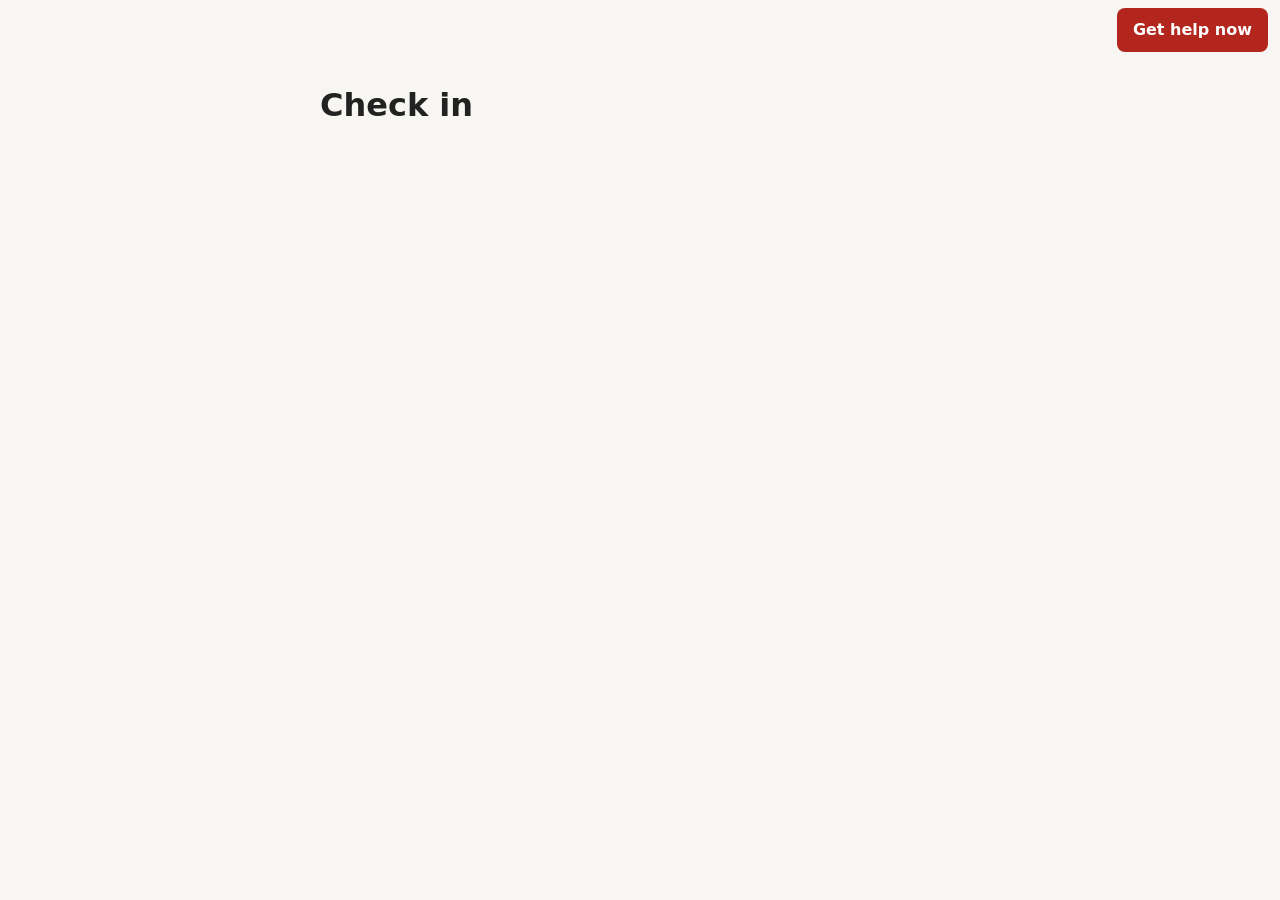
==== static/checkin.html @ 87d89432 "Add Fren session state machine with server-enforced limits Fixed stages (checkin, focus, reflection," ====
<!doctype html>
<html lang="en">
<head>
  <meta charset="utf-8">
  <meta name="viewport" content="width=device-width, initial-scale=1">
  <title>Fren - Check in</title>
  <link rel="stylesheet" href="/static/style.css">
</head>
<body>
  <!-- "Get help now": every Fren page includes this exact link. -->
  <a class="help-button" href="/help">Get help now</a>

  <main>
    <h1>Check in</h1>

    <!-- Shown when the participant's gap hasn't passed yet -->
    <section class="card" id="not-yet" hidden>
      <p>Your next Fren session is available from <strong id="next-time"></strong>.</p>
      <p class="muted">You chose this gap so Fren stays a small part of your week.</p>
    </section>

    <form class="card" id="checkin-form" hidden>
      <fieldset>
        <legend>How are you feeling right now?</legend>
        <div class="mood-scale">
          <label><input type="radio" name="mood" value="1" required>1<br>Very low</label>
          <label><input type="radio" name="mood" value="2">2<br>Low</label>
          <label><input type="radio" name="mood" value="3">3<br>Okay</label>
          <label><input type="radio" name="mood" value="4">4<br>Good</label>
          <label><input type="radio" name="mood" value="5">5<br>Very good</label>
        </div>
      </fieldset>
      <p class="muted">This starts a session of up to 10 minutes.</p>
      <button type="submit">Start session</button>
      <p class="notice" id="error" hidden></p>
    </form>
  </main>

  <script src="/static/common.js"></script>
  <script>
    async function setup() {
      const result = await api("/api/status");
      if (!result.ok) return;
      showDevWarnings(result.data.dev_warnings);

      if (result.data.open_session) {
        window.location.href = "/session";  // already in a session
      } else if (result.data.next_available_at) {
        document.getElementById("next-time").textContent =
          formatDateTime(result.data.next_available_at);
        document.getElementById("not-yet").hidden = false;
      } else {
        document.getElementById("checkin-form").hidden = false;
      }
    }

    document.getElementById("checkin-form").addEventListener("submit", async (event) => {
      event.preventDefault();
      const mood = Number(document.querySelector("input[name=mood]:checked").value);
      const result = await api("/api/session/start", { mood: mood });
      if (result.ok) {
        window.location.href = "/session";
      } else {
        showNotice(document.getElementById("error"), result.data.message || "Something went wrong.");
      }
    });

    setup();
  </script>
</body>
</html>
---- static/style.css ----
/* Fren styles - deliberately plain and calm. */

/* Anything with the "hidden" attribute stays hidden, whatever other rules say. */
[hidden] { display: none !important; }

body {
  font-family: system-ui, -apple-system, "Segoe UI", sans-serif;
  background: #f7f6f2;
  color: #222;
  margin: 0;
  line-height: 1.5;
}

main {
  max-width: 640px;
  margin: 0 auto;
  padding: 8px 16px 32px;
}

a { color: #1f5f8b; }

/* The "Get help now" button: on every page. It sits at the top-right and
   stays in view while scrolling ("sticky"), without covering the page when
   it first loads. */
.help-button {
  position: sticky;
  top: 8px;
  z-index: 1000;
  display: block;
  width: fit-content;
  margin: 8px 12px 0 auto;
  background: #b3261e;
  color: #fff;
  padding: 10px 16px;
  border-radius: 8px;
  font-weight: bold;
  text-decoration: none;
}
.help-button:hover,
.help-button:focus { background: #8c1d18; outline: 3px solid #f2b8b5; }

/* The help / crisis message page */
.help-page h1 { font-size: 1.6rem; }
.help-urgent { font-size: 1.2rem; }
.help-list li { margin-bottom: 12px; }

/* ---- Shared page pieces ---- */
.dev-banner {
  background: #b3261e; color: #fff; padding: 8px 16px;
  font-weight: bold; text-align: center;
}
.card {
  background: #fff; border: 1px solid #e2dfd6; border-radius: 12px;
  padding: 16px; margin: 16px 0;
}
.notice { background: #fff4e5; border: 1px solid #f0c27b; border-radius: 8px; padding: 10px 12px; }
.muted { color: #666; font-size: 0.9rem; }
button, .button {
  font: inherit; background: #1f5f8b; color: #fff; border: 0;
  border-radius: 8px; padding: 10px 18px; cursor: pointer;
}
button.secondary { background: #e8e5dc; color: #222; }
button:disabled { opacity: 0.5; cursor: not-allowed; }
textarea, input[type="text"] {
  font: inherit; width: 100%; box-sizing: border-box;
  padding: 10px; border: 1px solid #c9c5ba; border-radius: 8px;
}
fieldset { border: 0; padding: 0; margin: 0 0 16px; }
legend { font-weight: bold; margin-bottom: 8px; }
.choices label { display: block; margin: 6px 0; }

/* Mood scale: five buttons in a row */
.mood-scale { display: flex; gap: 8px; flex-wrap: wrap; }
.mood-scale label {
  flex: 1 1 80px; text-align: center; background: #fff;
  border: 2px solid #e2dfd6; border-radius: 10px; padding: 10px 4px; cursor: pointer;
}
.mood-scale input { display: block; margin: 0 auto 4px; }
.mood-scale label:has(input:checked) { border-color: #1f5f8b; }

/* ---- Session page ---- */
.progress { list-style: none; display: flex; gap: 4px; padding: 0; margin: 0 0 8px; }
.progress li {
  flex: 1; text-align: center; font-size: 0.75rem; padding: 6px 2px;
  background: #e8e5dc; border-radius: 6px; color: #555;
}
.progress li.done { background: #c7dbe8; }
.progress li.current { background: #1f5f8b; color: #fff; font-weight: bold; }
.limits { display: flex; justify-content: space-between; margin-bottom: 12px; }
.transcript { display: flex; flex-direction: column; gap: 8px; margin-bottom: 12px; }
.bubble { padding: 10px 12px; border-radius: 12px; max-width: 85%; white-space: pre-wrap; }
.bubble.fren { background: #fff; border: 1px solid #e2dfd6; align-self: flex-start; }
.bubble.user { background: #dcebf5; align-self: flex-end; }
.row { display: flex; gap: 8px; margin-top: 8px; }
.crisis-box { border: 2px solid #b3261e; }
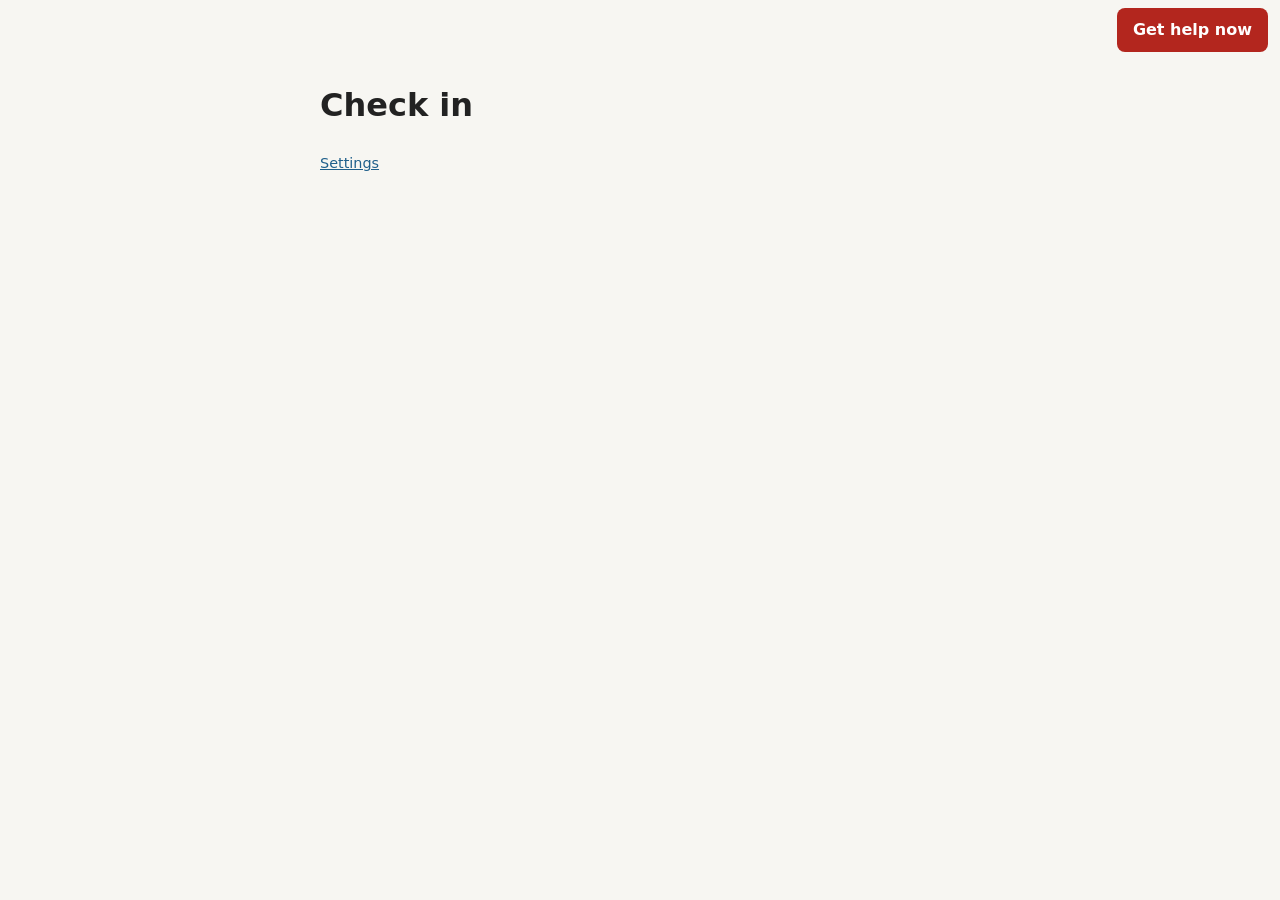
==== commit f540b6c5: "Add Fren settings: gap, data export and delete all my data Settings page linked from every participa" ====
--- a/static/checkin.html
+++ b/static/checkin.html
@@ -34,6 +34,7 @@
       <button type="submit">Start session</button>
       <p class="notice" id="error" hidden></p>
     </form>
+    <p class="page-footer"><a href="/settings">Settings</a></p>
   </main>
 
   <script src="/static/common.js"></script>
@@ -45,6 +46,8 @@
 
       if (result.data.open_session) {
         window.location.href = "/session";  // already in a session
+      } else if (result.data.review) {
+        window.location.href = "/review";   // look back at last time first
       } else if (result.data.next_available_at) {
         document.getElementById("next-time").textContent =
           formatDateTime(result.data.next_available_at);
--- a/static/style.css
+++ b/static/style.css
@@ -93,3 +93,15 @@
 .bubble.user { background: #dcebf5; align-self: flex-end; }
 .row { display: flex; gap: 8px; margin-top: 8px; }
 .crisis-box { border: 2px solid #b3261e; }
+
+/* Reach-out panel */
+#reach-out-panel h2 { margin-top: 0; font-size: 1.2rem; }
+#reach-out-panel label { display: block; margin-top: 12px; }
+#reach-out-panel .choices label { margin-top: 6px; }
+#reach-out-panel fieldset { margin-top: 16px; }
+
+/* Settings */
+.page-footer { margin-top: 24px; font-size: 0.9rem; }
+a.button { display: inline-block; text-decoration: none; }
+button.danger { background: #b3261e; }
+.danger-zone { border-color: #e6b3b0; }
